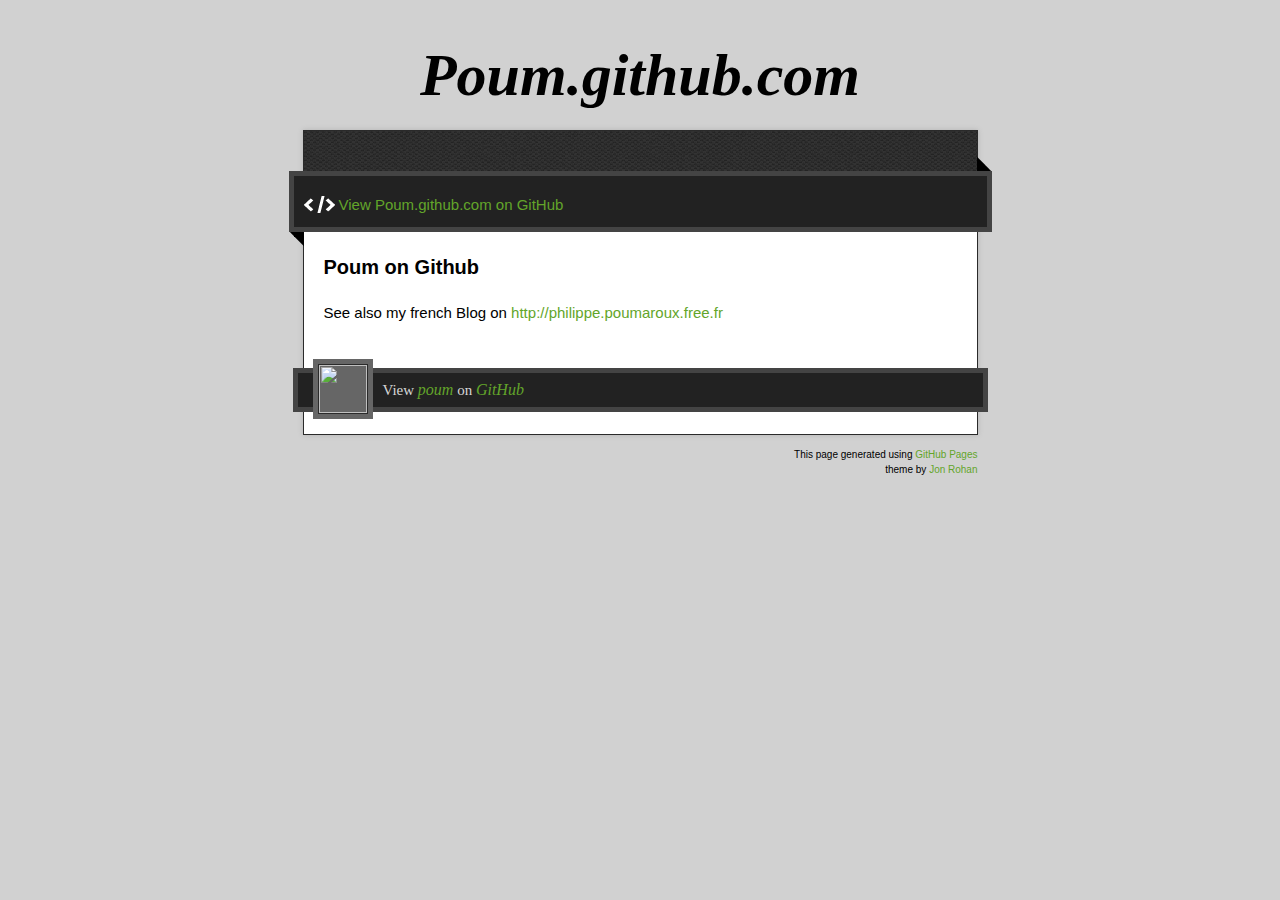
==== index.html @ 0a406111 "Replace master branch with page content via GitHub" ====
<!doctype html>
<!-- The Time Machine GitHub pages theme was designed and developed by Jon Rohan, on Feb 7, 2012. -->
<!-- Follow him for fun. http://twitter.com/jonrohan. Tail his code on http://github.com/jonrohan -->
<html>
<head>
  <meta charset="utf-8">
  <meta http-equiv="X-UA-Compatible" content="IE=edge,chrome=1">

  <link rel="stylesheet" href="stylesheets/stylesheet.css" media="screen"/>
  <link rel="stylesheet" href="stylesheets/pygment_trac.css"/>
  <script type="text/javascript" src="https://ajax.googleapis.com/ajax/libs/jquery/1.7.1/jquery.min.js"></script>
  <script type="text/javascript" src="javascripts/script.js"></script>

  <title>Poum.github.com</title>
  <meta name="description" content="">

  <meta name="viewport" content="width=device-width,initial-scale=1">

</head>

<body>

  <div class="wrapper">
    <header>
      <h1 class="title">Poum.github.com</h1>
    </header>
    <div id="container">
      <p class="tagline"></p>
      <div id="main" role="main">
        <div class="download-bar">
        <div class="inner">
          <a href="https://github.com/poum" class="code">View Poum.github.com on GitHub</a>
        </div>
        <span class="blc"></span><span class="trc"></span>
        </div>
        <article class="markdown-body">
          <h3>Poum on Github</h3>

<p>See also my french Blog on <a href="http://philippe.poumaroux.free.fr">http://philippe.poumaroux.free.fr</a></p>
        </article>
      </div>
    </div>
    <footer>
      <div class="owner">

      <p><a href="https://github.com/poum" class="avatar"><img src="https://secure.gravatar.com/avatar/2737b36949a7ac178681cbd7b6896766?s=30&amp;d=https://a248.e.akamai.net/assets.github.com%2Fimages%2Fgravatars%2Fgravatar-user-420.png" width="48" height="48"/></a>View <a href="https://github.com/poum">poum</a> on <a href="https://www.github.com">GitHub</a></p>

      </div>
      <div class="creds">
        <small>This page generated using <a href="https://pages.github.com/">GitHub Pages</a><br/>theme by <a href="http://twitter.com/jonrohan/">Jon Rohan</a></small>
      </div>
    </footer>
  </div>
  <div class="current-section">
    <a href="#top">Scroll to top</a>
    <a href="https://github.com/poum/poum.github.com/tarball/master" class="tar">tar</a><a href="https://github.com/poum/poum.github.com/zipball/master" class="zip">zip</a><a href="" class="code">source code</a>
    <p class="name"></p>
  </div>

  
</body>
</html>
---- stylesheets/stylesheet.css ----
/* http://meyerweb.com/eric/tools/css/reset/
   v2.0 | 20110126
   License: none (public domain)
*/

html, body, div, span, applet, object, iframe,
h1, h2, h3, h4, h5, h6, p, blockquote, pre,
a, abbr, acronym, address, big, cite, code,
del, dfn, em, img, ins, kbd, q, s, samp,
small, strike, strong, sub, sup, tt, var,
b, u, i, center,
dl, dt, dd, ol, ul, li,
fieldset, form, label, legend,
table, caption, tbody, tfoot, thead, tr, th, td,
article, aside, canvas, details, embed,
figure, figcaption, footer, header, hgroup,
menu, nav, output, ruby, section, summary,
time, mark, audio, video {
  margin: 0;
  padding: 0;
  border: 0;
  font-size: 100%;
  font: inherit;
  vertical-align: baseline;
}
/* HTML5 display-role reset for older browsers */
article, aside, details, figcaption, figure,
footer, header, hgroup, menu, nav, section {
  display: block;
}
body {
  line-height: 1;
}
ol, ul {
  list-style: none;
}
blockquote, q {
  quotes: none;
}
blockquote:before, blockquote:after,
q:before, q:after {
  content: '';
  content: none;
}
table {
  border-collapse: collapse;
  border-spacing: 0;
}

/* Style */

body {
  font-size: 15px;
  font-family: Arial, Arial, Helvetica, sans-serif;
  line-height: 1.5;
  background: #D1D1D1;
}

a {
  color: #63a52a;
  text-decoration: none;
  -webkit-transition: color ease-in-out 0.3s;
}

a:hover {
  text-decoration: underline;
  color: #90D355;
}

h1.title {
  margin: 30px 20px 10px;
  font-size: 60px;
  font-weight: bold;
  font-style: italic;
  font-family:Georgia, serif;
  text-align: center;
}

.wrapper {
  width: 675px;
  margin: 0 auto;
}

#container {
  border: 1px solid #2a2a2a;
  background: #ddd url(../images/pattern.png);
  box-shadow: 0 0 5px #b1b1b1;
}

p.tagline {
  padding: 20px 20px 0;
  color: #fff;
  font-size: 17px;
}

#main {
  margin-top: 20px;
  padding: 0 20px 90px;
  background-color: #fff;
}

.download-bar {
  background: #222;
  border: 5px solid #444;
  padding: 10px;
  margin: 0 -35px 20px;
  position: relative;
}

.download-bar .inner {
  overflow: hidden;
}

.download-bar .watch-fork iframe {
  display: block;
  float: left;
  border-right: 1px solid #ddd;
  padding-right: 5px;
}
.download-bar .watch-fork iframe.last {
  border-right: 0 none;
  padding-right: 0;
  padding-left: 5px;
  border-left: 1px solid #fff;
}
.download-bar .watch-fork {
  overflow: hidden;
  float: right;
  background-color: #eee;
  padding: 5px;
  border-radius: 3px;
}

.download-bar .blc {
  border: 10px solid black;
  border-color: transparent transparent black;
  width: 0;
  height: 0;
  display: block;
  position: absolute;
  bottom: -15px;
  left: 0;
  -moz-transform: rotate(45deg);
  -webkit-transform: rotate(45deg);
}

.download-bar .trc {
  border: 10px solid black;
  border-color:  black transparent transparent;
  width: 0;
  height: 0;
  display: block;
  position: absolute;
  top: -15px;
  right: 0;
  -moz-transform: rotate(45deg);
  -webkit-transform: rotate(45deg);
}

.download-bar .avatar {
  border: 1px solid black;
  display: block;
  padding: 4px;
  float: left;
}

.download-bar .avatar img {
  display: block;
}

.download-bar a.code {
  background: transparent url(../images/code.png) no-repeat 0 2px;
  padding-left: 35px;
  margin-top: 8px;
  display: block;
  float: left;
  text-indent: 0;
  width: auto;
  height: auto;
  opacity: 1;
  -moz-opacity: 1;
  filter:alpha(opacity=1);
}

.current-section {
  position: fixed;
  top: 0;
  left: 50%;
  width: 693px;
  margin-left: -352px;
  background: #222;
  border: 5px solid #444;
  color: #fff;
  opacity: 0;
  visibility: hidden;
  -webkit-transition: opacity ease-in-out 0.3s;
}

.current-section p {
  padding: 5px 27px;
  font-size: 24px;
  font-weight: bold;
}

.current-section a {
  float: right;
  text-indent: -10000px;
  background: transparent url(../images/top.png) no-repeat 0 0;
  width: 20px;
  height: 20px;
  opacity: 0.8;
  margin-right: 12px;
  margin-top: 12px;
  -moz-opacity: 0.8;
  filter:alpha(opacity=8);
  -webkit-transition: opacity ease-in-out 0.3s;
}

.current-section a:hover {
  opacity: 1;
  -moz-opacity: 1;
  filter:alpha(opacity=1);
}

.current-section a.zip {
  margin-right: 8px;
}

a.zip,
a.zip span {
  background: transparent url(../images/zip.png) no-repeat 0 0;
  width: 30px;
  height: 21px;
  opacity: 0.8;
  display: inline-block;
  text-indent: -10000px;
  -moz-opacity: 0.8;
  filter:alpha(opacity=8);
  -webkit-transition: opacity ease-in-out 0.3s;
}

a.tar,
a.tar span {
  background: transparent url(../images/tar.png) no-repeat 0 0;
  width: 30px;
  height: 21px;
  opacity: 0.8;
  display: inline-block;
  text-indent: -10000px;
  -moz-opacity: 0.8;
  filter:alpha(opacity=8);
  -webkit-transition: opacity ease-in-out 0.3s;
}

a.code {
  background: transparent url(../images/code.png) no-repeat 0 2px;
  width: 30px;
  height: 21px;
  display: block;
  opacity: 0.8;
  display: inline-block;
  text-indent: -10000px;
  -moz-opacity: 0.8;
  filter:alpha(opacity=8);
  -webkit-transition: opacity ease-in-out 0.3s;
}

a.zip:hover,
a.tar:hover,
a.code:hover {
  opacity: 1;
  -moz-opacity: 1;
  filter:alpha(opacity=1);
}

a.download-button {
  border: 1px solid black;
  border-radius: 3px;
  display: inline-block;
  text-indent: 0!important;
  width: auto;
  float: right;
  background: #999; /* for non-css3 browsers */
  filter: progid:DXImageTransform.Microsoft.gradient(startColorstr='#37ADD4', endColorstr='#1B657E'); /* for IE */
  background: -webkit-gradient(linear, left top, left bottom, from(#37ADD4), to(#1B657E)); /* for webkit browsers */
  background: -moz-linear-gradient(top,  #37ADD4,  #1B657E); /* for firefox 3.6+ */
  height: auto;
  margin-left: 10px;
}

a.download-button span {
  background-position: 10px 5px;
  width: auto;
  height: auto;
  padding: 5px 10px;
  padding-left: 45px;
  display: inline-block;
  text-indent: 0!important;
  color: #fff;
}

footer {
  margin-bottom: 60px;
  padding-bottom: 60px;
}

footer .owner {
  background: #222;
  border: 5px solid #444;
  padding: 5px 15px;
  margin: -67px -10px 35px;
  color: #d6d6d6;
}

footer .creds small {
  float: right;
  font-size: 10px;
  text-align: right;
  margin-left: 15px;
}

footer .owner .avatar {
  background-color: #666;
  display: block;
  margin: -19px 10px 0 0;
  width: 60px;
  float: left;
}

footer .owner img {
  display: block;
  border: 1px solid #2a2a2a;
  margin: 5px;
}

footer .owner p {
  font-family:Georgia, serif;
}

footer .owner p a {
  font-size: 16px;
  font-style: italic;
}

/* Markdown */
.markdown-body h1,
.markdown-body h2,
.markdown-body h3,
.markdown-body h4,
.markdown-body h5,
.markdown-body h6,
.markdown-body p,
.markdown-body pre,
.markdown-body ul,
.markdown-body ol,
.markdown-body dl,
.markdown-body table,
.markdown-body blockquote {
  margin-bottom: 20px;
}

.markdown-body h1,
.markdown-body h2,
.markdown-body h3,
.markdown-body h4,
.markdown-body h5,
.markdown-body h6 {
  font-weight: bold;
}

.markdown-body h1 {
  font-size: 28px;
}

.markdown-body h2 {
  font-size: 24px;
  color: #557398;
}

.markdown-body h3 {
  font-size: 20px;
}

.markdown-body h4 {
  font-size: 18px;
}

.markdown-body h5 {
  font-size: 16px;
}

.markdown-body pre {
  padding: 10px 70px 10px 0;
  margin-left: -20px;
  margin-right: -20px;
  font-family: 'Monaco', 'Lucida Console', monospace;
  font-size: 13px;
  line-height: 20px;
  box-shadow: inset 0 0 5px #000;
  word-wrap: break-word;
  background-color:#3b3b3b;
  color: #d6d6d6;
}

.markdown-body pre.lines {
  font-size: 12px;
  margin:0 10px 0 -20px;
  padding: 10px;
  float:  left;
  display: block;
  text-align: right;
  box-shadow: none;
  background-color:#2a2a2a;
  color: #d6d6d6;
}

.markdown-body ul,
.markdown-body ol {
  padding-left: 30px;
}

.markdown-body ul {
  list-style-type: disc;
}

.markdown-body li,
.markdown-body li p,
.markdown-body dd,
.markdown-body dd p {
  margin-bottom: 10px;
}

.markdown-body li pre,
.markdown-body li pre.lines,
.markdown-body dd pre,
.markdown-body dd pre.lines {
  margin-left: -35px;
}

.markdown-body dt {
  font-weight: bold;
  font-style: italic;
}

.markdown-body dd {
  margin-left: 15px;
}

.markdown-body table {
  width: 673px;
  margin-left: -20px;
  margin-right: -20px;
}

.markdown-body tbody {
  border-top: 2px solid #557398;
  border-bottom: 2px solid #557398;
  background-color: #EBEFF4;
}

.markdown-body table td * {
  margin: 0;
}

.markdown-body td {
  border-right: 1px solid #557398;
  border-bottom: 1px solid #557398;
  padding: 5px;
}

.markdown-body td:first-child,
.markdown-body th:first-child {
  width: 30%;
  padding-left: 20px;
}

.markdown-body td:last-child {
  border-right: 0 none;
}

.markdown-body th {
  font-size: 18px;
  font-weight: bold;
  text-align: left;
  padding: 5px;
}

.markdown-body tt {
  background-color:#3b3b3b;
  color: #d6d6d6;
  padding: 2px 3px;
}

.markdown-body blockquote {
  font-style: italic;
  font-family:Georgia, serif;
  font-size: 17px;
  border-top: 3px solid #333;
  border-bottom: 3px solid #333;
  padding: 10px 20px;
  padding-left: 50px;
}

.markdown-body blockquote:before {
  font-style: italic;
  font-family: Georgia, serif;
  font-size: 90px;
  height: 90px;
  margin-left: -60px;
  margin-top: -25px;
  content: "‟";
  display: block;
  float: left;
}

.markdown-body img {
  max-width: 100%;
  @include box-sizing(border-box);
}

.highlight  { background: #ffffff; }
.highlight .c { color: #999988; font-style: italic } /* Comment */
.highlight .err { color: #a61717; background-color: #e3d2d2 } /* Error */
.highlight .k { font-weight: bold } /* Keyword */
.highlight .o { font-weight: bold } /* Operator */
.highlight .cm { color: #999988; font-style: italic } /* Comment.Multiline */
.highlight .cp { color: #999999; font-weight: bold } /* Comment.Preproc */
.highlight .c1 { color: #999988; font-style: italic } /* Comment.Single */
.highlight .cs { color: #999999; font-weight: bold; font-style: italic } /* Comment.Special */
.highlight .gd { color: #000000; background-color: #ffdddd } /* Generic.Deleted */
.highlight .gd .x { color: #000000; background-color: #ffaaaa } /* Generic.Deleted.Specific */
.highlight .ge { font-style: italic } /* Generic.Emph */
.highlight .gr { color: #aa0000 } /* Generic.Error */
.highlight .gh { color: #999999 } /* Generic.Heading */
.highlight .gi { color: #000000; background-color: #ddffdd } /* Generic.Inserted */
.highlight .gi .x { color: #000000; background-color: #aaffaa } /* Generic.Inserted.Specific */
.highlight .go { color: #888888 } /* Generic.Output */
.highlight .gp { color: #555555 } /* Generic.Prompt */
.highlight .gs { font-weight: bold } /* Generic.Strong */
.highlight .gu { color: #800080; font-weight: bold; } /* Generic.Subheading */
.highlight .gt { color: #aa0000 } /* Generic.Traceback */
.highlight .kc { font-weight: bold } /* Keyword.Constant */
.highlight .kd { font-weight: bold } /* Keyword.Declaration */
.highlight .kn { font-weight: bold } /* Keyword.Namespace */
.highlight .kp { font-weight: bold } /* Keyword.Pseudo */
.highlight .kr { font-weight: bold } /* Keyword.Reserved */
.highlight .kt { color: #445588; font-weight: bold } /* Keyword.Type */
.highlight .m { color: #009999 } /* Literal.Number */
.highlight .s { color: #d14 } /* Literal.String */
.highlight .na { color: #008080 } /* Name.Attribute */
.highlight .nb { color: #0086B3 } /* Name.Builtin */
.highlight .nc { color: #445588; font-weight: bold } /* Name.Class */
.highlight .no { color: #008080 } /* Name.Constant */
.highlight .ni { color: #800080 } /* Name.Entity */
.highlight .ne { color: #990000; font-weight: bold } /* Name.Exception */
.highlight .nf { color: #990000; font-weight: bold } /* Name.Function */
.highlight .nn { color: #555555 } /* Name.Namespace */
.highlight .nt { color: #000080 } /* Name.Tag */
.highlight .nv { color: #008080 } /* Name.Variable */
.highlight .ow { font-weight: bold } /* Operator.Word */
.highlight .w { color: #bbbbbb } /* Text.Whitespace */
.highlight .mf { color: #009999 } /* Literal.Number.Float */
.highlight .mh { color: #009999 } /* Literal.Number.Hex */
.highlight .mi { color: #009999 } /* Literal.Number.Integer */
.highlight .mo { color: #009999 } /* Literal.Number.Oct */
.highlight .sb { color: #d14 } /* Literal.String.Backtick */
.highlight .sc { color: #d14 } /* Literal.String.Char */
.highlight .sd { color: #d14 } /* Literal.String.Doc */
.highlight .s2 { color: #d14 } /* Literal.String.Double */
.highlight .se { color: #d14 } /* Literal.String.Escape */
.highlight .sh { color: #d14 } /* Literal.String.Heredoc */
.highlight .si { color: #d14 } /* Literal.String.Interpol */
.highlight .sx { color: #d14 } /* Literal.String.Other */
.highlight .sr { color: #009926 } /* Literal.String.Regex */
.highlight .s1 { color: #d14 } /* Literal.String.Single */
.highlight .ss { color: #990073 } /* Literal.String.Symbol */
.highlight .bp { color: #999999 } /* Name.Builtin.Pseudo */
.highlight .vc { color: #008080 } /* Name.Variable.Class */
.highlight .vg { color: #008080 } /* Name.Variable.Global */
.highlight .vi { color: #008080 } /* Name.Variable.Instance */
.highlight .il { color: #009999 } /* Literal.Number.Integer.Long */
---- stylesheets/pygment_trac.css ----
.highlight  { background: #ffffff; }
.highlight .c { color: #999988; font-style: italic } /* Comment */
.highlight .err { color: #a61717; background-color: #e3d2d2 } /* Error */
.highlight .k { font-weight: bold } /* Keyword */
.highlight .o { font-weight: bold } /* Operator */
.highlight .cm { color: #999988; font-style: italic } /* Comment.Multiline */
.highlight .cp { color: #999999; font-weight: bold } /* Comment.Preproc */
.highlight .c1 { color: #999988; font-style: italic } /* Comment.Single */
.highlight .cs { color: #999999; font-weight: bold; font-style: italic } /* Comment.Special */
.highlight .gd { color: #000000; background-color: #ffdddd } /* Generic.Deleted */
.highlight .gd .x { color: #000000; background-color: #ffaaaa } /* Generic.Deleted.Specific */
.highlight .ge { font-style: italic } /* Generic.Emph */
.highlight .gr { color: #aa0000 } /* Generic.Error */
.highlight .gh { color: #999999 } /* Generic.Heading */
.highlight .gi { color: #000000; background-color: #ddffdd } /* Generic.Inserted */
.highlight .gi .x { color: #000000; background-color: #aaffaa } /* Generic.Inserted.Specific */
.highlight .go { color: #888888 } /* Generic.Output */
.highlight .gp { color: #555555 } /* Generic.Prompt */
.highlight .gs { font-weight: bold } /* Generic.Strong */
.highlight .gu { color: #800080; font-weight: bold; } /* Generic.Subheading */
.highlight .gt { color: #aa0000 } /* Generic.Traceback */
.highlight .kc { font-weight: bold } /* Keyword.Constant */
.highlight .kd { font-weight: bold } /* Keyword.Declaration */
.highlight .kn { font-weight: bold } /* Keyword.Namespace */
.highlight .kp { font-weight: bold } /* Keyword.Pseudo */
.highlight .kr { font-weight: bold } /* Keyword.Reserved */
.highlight .kt { color: #445588; font-weight: bold } /* Keyword.Type */
.highlight .m { color: #009999 } /* Literal.Number */
.highlight .s { color: #d14 } /* Literal.String */
.highlight .na { color: #008080 } /* Name.Attribute */
.highlight .nb { color: #0086B3 } /* Name.Builtin */
.highlight .nc { color: #445588; font-weight: bold } /* Name.Class */
.highlight .no { color: #008080 } /* Name.Constant */
.highlight .ni { color: #800080 } /* Name.Entity */
.highlight .ne { color: #990000; font-weight: bold } /* Name.Exception */
.highlight .nf { color: #990000; font-weight: bold } /* Name.Function */
.highlight .nn { color: #555555 } /* Name.Namespace */
.highlight .nt { color: #000080 } /* Name.Tag */
.highlight .nv { color: #008080 } /* Name.Variable */
.highlight .ow { font-weight: bold } /* Operator.Word */
.highlight .w { color: #bbbbbb } /* Text.Whitespace */
.highlight .mf { color: #009999 } /* Literal.Number.Float */
.highlight .mh { color: #009999 } /* Literal.Number.Hex */
.highlight .mi { color: #009999 } /* Literal.Number.Integer */
.highlight .mo { color: #009999 } /* Literal.Number.Oct */
.highlight .sb { color: #d14 } /* Literal.String.Backtick */
.highlight .sc { color: #d14 } /* Literal.String.Char */
.highlight .sd { color: #d14 } /* Literal.String.Doc */
.highlight .s2 { color: #d14 } /* Literal.String.Double */
.highlight .se { color: #d14 } /* Literal.String.Escape */
.highlight .sh { color: #d14 } /* Literal.String.Heredoc */
.highlight .si { color: #d14 } /* Literal.String.Interpol */
.highlight .sx { color: #d14 } /* Literal.String.Other */
.highlight .sr { color: #009926 } /* Literal.String.Regex */
.highlight .s1 { color: #d14 } /* Literal.String.Single */
.highlight .ss { color: #990073 } /* Literal.String.Symbol */
.highlight .bp { color: #999999 } /* Name.Builtin.Pseudo */
.highlight .vc { color: #008080 } /* Name.Variable.Class */
.highlight .vg { color: #008080 } /* Name.Variable.Global */
.highlight .vi { color: #008080 } /* Name.Variable.Instance */
.highlight .il { color: #009999 } /* Literal.Number.Integer.Long */

.type-csharp .highlight .k { color: #0000FF }
.type-csharp .highlight .kt { color: #0000FF }
.type-csharp .highlight .nf { color: #000000; font-weight: normal }
.type-csharp .highlight .nc { color: #2B91AF }
.type-csharp .highlight .nn { color: #000000 }
.type-csharp .highlight .s { color: #A31515 }
.type-csharp .highlight .sc { color: #A31515 }
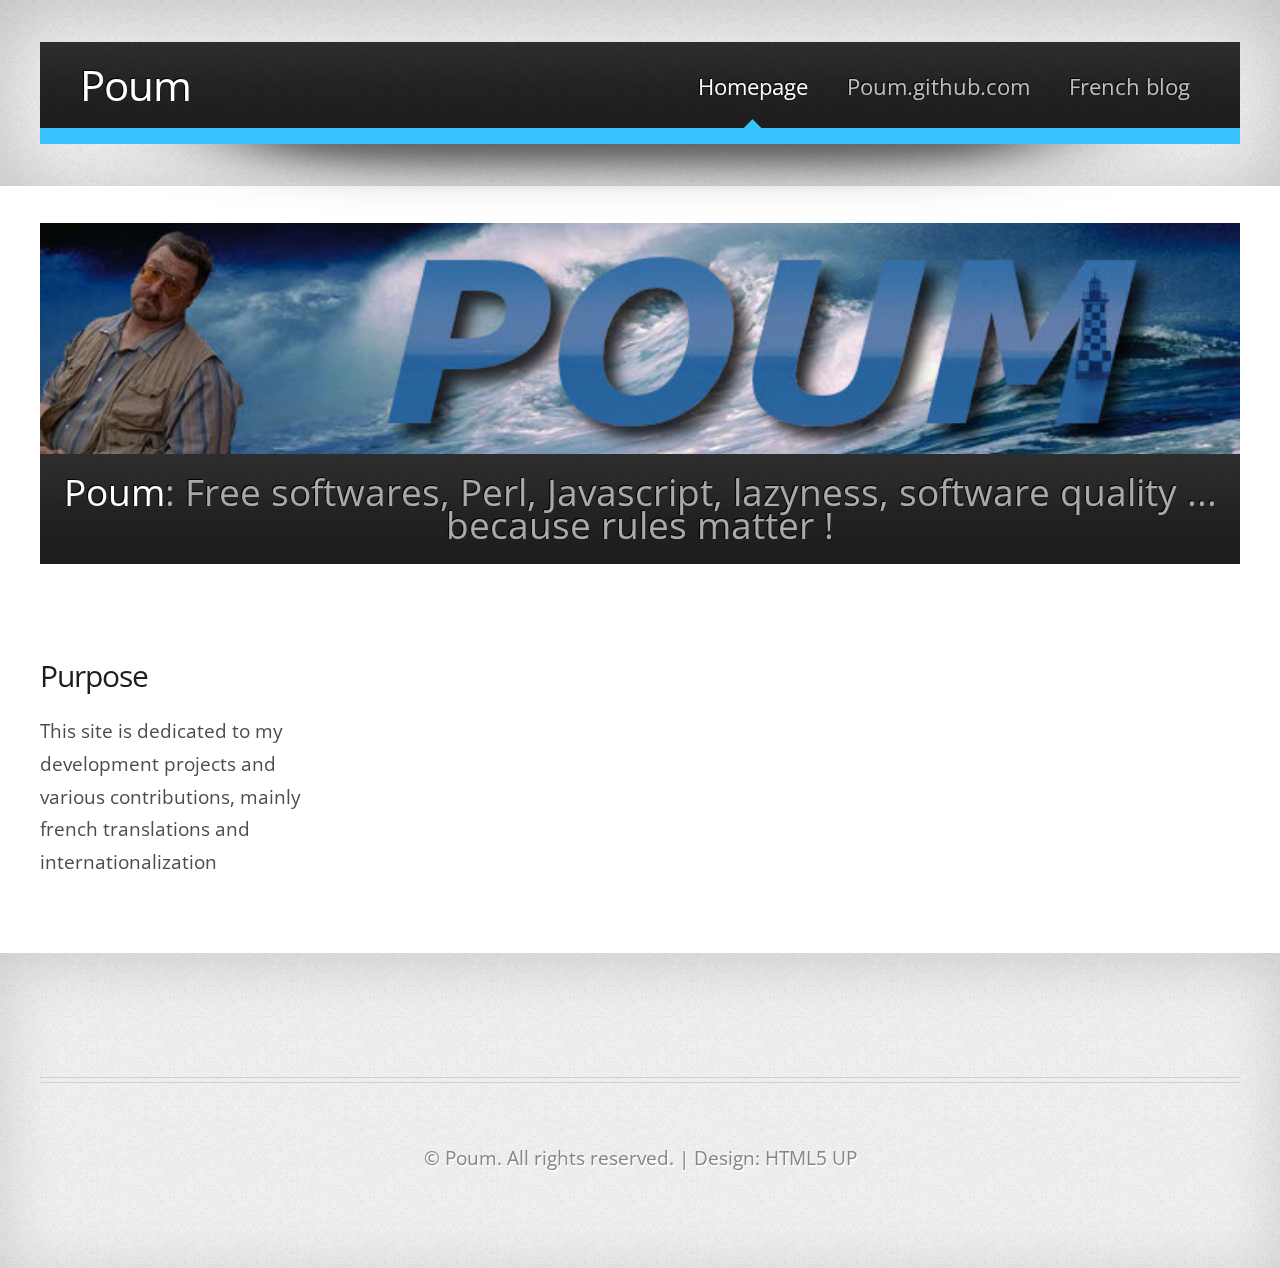
==== commit 17645bb8: "Second attempt" ====
--- a/index.html
+++ b/index.html
@@ -1,62 +1,308 @@
-<!doctype html>
-<!-- The Time Machine GitHub pages theme was designed and developed by Jon Rohan, on Feb 7, 2012. -->
-<!-- Follow him for fun. http://twitter.com/jonrohan. Tail his code on http://github.com/jonrohan -->
-<html>
-<head>
-  <meta charset="utf-8">
-  <meta http-equiv="X-UA-Compatible" content="IE=edge,chrome=1">
-
-  <link rel="stylesheet" href="stylesheets/stylesheet.css" media="screen"/>
-  <link rel="stylesheet" href="stylesheets/pygment_trac.css"/>
-  <script type="text/javascript" src="https://ajax.googleapis.com/ajax/libs/jquery/1.7.1/jquery.min.js"></script>
-  <script type="text/javascript" src="javascripts/script.js"></script>
-
-  <title>Poum.github.com</title>
-  <meta name="description" content="">
-
-  <meta name="viewport" content="width=device-width,initial-scale=1">
-
-</head>
-
-<body>
-
-  <div class="wrapper">
-    <header>
-      <h1 class="title">Poum.github.com</h1>
-    </header>
-    <div id="container">
-      <p class="tagline"></p>
-      <div id="main" role="main">
-        <div class="download-bar">
-        <div class="inner">
-          <a href="https://github.com/poum" class="code">View Poum.github.com on GitHub</a>
-        </div>
-        <span class="blc"></span><span class="trc"></span>
-        </div>
-        <article class="markdown-body">
-          <h3>Poum on Github</h3>
-
-<p>See also my french Blog on <a href="http://philippe.poumaroux.free.fr">http://philippe.poumaroux.free.fr</a></p>
-        </article>
-      </div>
-    </div>
-    <footer>
-      <div class="owner">
-
-      <p><a href="https://github.com/poum" class="avatar"><img src="https://secure.gravatar.com/avatar/2737b36949a7ac178681cbd7b6896766?s=30&amp;d=https://a248.e.akamai.net/assets.github.com%2Fimages%2Fgravatars%2Fgravatar-user-420.png" width="48" height="48"/></a>View <a href="https://github.com/poum">poum</a> on <a href="https://www.github.com">GitHub</a></p>
-
-      </div>
-      <div class="creds">
-        <small>This page generated using <a href="https://pages.github.com/">GitHub Pages</a><br/>theme by <a href="http://twitter.com/jonrohan/">Jon Rohan</a></small>
-      </div>
-    </footer>
-  </div>
-  <div class="current-section">
-    <a href="#top">Scroll to top</a>
-    <a href="https://github.com/poum/poum.github.com/tarball/master" class="tar">tar</a><a href="https://github.com/poum/poum.github.com/zipball/master" class="zip">zip</a><a href="" class="code">source code</a>
-    <p class="name"></p>
-  </div>
-
-  
-</body>
-</html>
+<!DOCTYPE HTML>
+<!--
+	Arcana 2.1 by HTML5 UP
+	html5up.net | @n33co
+	Free for personal and commercial use under the CCA 3.0 license (html5up.net/license)
+-->
+<html>
+	<head>
+		<title>Poum</title>
+		<meta http-equiv="content-type" content="text/html; charset=utf-8" />
+		<meta name="description" content="Because software quality matters" />
+		<meta name="keywords" content="poum qualité logicielle software quality perl javascript" />
+		<link href="http://fonts.googleapis.com/css?family=Open+Sans+Condensed:300,300italic,700" rel="stylesheet" />
+		<script src="js/jquery.min.js"></script>
+		<script src="js/config.js"></script>
+		<script src="js/skel.min.js"></script>
+		<script src="js/skel-panels.min.js"></script>
+		<noscript>
+			<link rel="stylesheet" href="css/skel-noscript.css" />
+			<link rel="stylesheet" href="css/style.css" />
+			<link rel="stylesheet" href="css/style-desktop.css" />
+		</noscript>
+		<!--[if lte IE 9]><link rel="stylesheet" href="css/style-ie9.css" /><![endif]-->
+		<!--[if lte IE 8]><script src="js/html5shiv.js"></script><![endif]-->
+	</head>
+	<body>
+
+		<!-- Header -->
+
+			<div id="header-wrapper">
+				<header class="container" id="site-header">
+					<div class="row">
+						<div class="12u">
+							<div id="logo">
+								<h1>Poum</h1>
+							</div>
+							<nav id="nav">
+								<ul>
+									<li class="current_page_item"><a href="index.html">Homepage</a></li>
+									<li><a href="https://github.com/poum">Poum.github.com</a></li>
+									<li><a href="http://philippe.poumaroux.free.fr">French blog</a></li>
+                  <!--
+									<li><a href="twocolumn1.html">Two Column #1</a></li>
+									<li><a href="twocolumn2.html">Two Column #2</a></li>
+									<li><a href="onecolumn.html">One Column</a></li>
+                  -->
+								</ul>
+							</nav>
+						</div>
+					</div>
+				</header>
+			</div>
+
+		<!-- Main -->
+
+			<div id="main-wrapper">
+				<div class="container">
+					
+					<!-- Banner -->
+
+						<div class="row">
+							<div class="12u">
+								<div id="banner">
+									<a href="#"><img src="images/banner.jpg" alt="" /></a>
+									<div class="caption">
+										<span><strong>Poum</strong>: Free softwares, Perl, Javascript, lazyness, software quality ... because rules matter !</span>
+                  <!--
+										<a href="#" class="button">Find Out More!</a>
+                  -->
+									</div>
+								</div>
+							</div>
+						</div>
+
+					<!-- Features -->
+
+						<div class="row">
+							<div class="3u">
+								<section class="first">
+									<h2>Purpose</h2>
+                  <p>This site is dedicated to my development projects and various contributions, mainly french translations and internationalization<p>
+								</section>							
+							</div>
+
+              <!--
+							<div class="3u">
+								<section>
+									<h2>Responsive? Really?</h2>
+									<p>Yup. This site template is fully responsive, meaning it'll look great on desktop (widescreen and standard), tablet and mobile device
+									displays. Try it for yourself: simply resize your browser window to see how stuff shifts around and changes.</p>
+								</section>							
+							</div>
+							<div class="3u">
+								<section>
+									<h2>The CCA 3.0 License</h2>
+									<p><strong>Arcana</strong> is released for free under the <a href="http://html5up.net/license">Creative Commons Attribution 3.0 license</a>, which means you can use it for
+									pretty much any personal or commercial use. The catch? Just give us credit wherever you use it (oh, and tell your friends about us, though
+									that's not in the license :)</p>
+								</section>							
+							</div>
+							<div class="3u">
+								<section class="last">
+									<h2>About HTML5 UP</h2>
+									<p>HTML5 UP is a small side project by AJ (aka n33) to practice working with HTML5 and responsive design techniques. You can find
+									more cool designs at <a href="http://html5up.net">html5up.net</a> or follow us on Twitter (<a href="http://twitter.com/n33co">@n33co</a>) for new release announcements and other cool stuff.
+								</section>							
+							</div>
+              -->
+						</div>
+
+					<!-- Divider -->
+
+            <!--
+						<div class="row">
+							<div class="12u">
+								<div class="divider divider-top"></div>
+							</div>
+						</div>
+            -->
+
+					<!-- Highlight Box -->
+
+            <!--
+						<div class="row">
+							<div class="12u">
+								<div class="highlight-box">
+									<h2>Amet lorem varius tempus consequat lorem?</h2>
+									<span>(tempus aliquam lorem blandit etiam suspendisse dapibus)</span>
+								</div>
+							</div>
+						</div>
+            -->
+
+					<!-- Divider -->
+
+            <!--
+						<div class="row">
+							<div class="12u">
+								<div class="divider divider-bottom"></div>
+							</div>
+						</div>
+            -->
+
+					<!-- Thumbnails -->
+
+            <!--
+						<div class="row">
+							<div class="12u">
+								<section class="thumbnails first last">
+									<div>
+										<div class="row">
+											<div class="4u">
+												<div class="thumbnail first">
+													<a href="#"><img src="images/pic1.jpg" alt="" /></a>
+													<blockquote>Duis neque nisi, dapibus sed mattis et quis, rutrum accumsan sed. Suspendisse eu varius nibh. Suspendapibus sed mattis quis.</blockquote>
+													<cite><strong>Jane Doe</strong> Lorem Ipsum Dolore</cite>
+												</div>
+											</div>
+											<div class="4u">
+												<div class="thumbnail">
+													<a href="#"><img src="images/pic2.jpg" alt="" /></a>
+													<blockquote>Duis neque nisi, dapibus sed mattis et quis, rutrum accumsan sed. Suspendisse eu varius nibh. Suspenddapibus sed mattis quis.</blockquote>
+													<cite><strong>John Doe</strong> Lorem Ipsum Dolore</cite>
+												</div>
+											</div>
+											<div class="4u">
+												<div class="thumbnail">
+													<a href="#"><img src="images/pic3.jpg" alt="" /></a>
+													<blockquote>Duis neque nisi, dapibus sed mattis et quis, rutrum accumsan sed. Suspendisse eu varius nibh. Suspenddapibus sed mattis quis.</blockquote>
+													<cite><strong>Jane Doe</strong> Lorem Ipsum Dolore</cite>
+												</div>
+											</div>
+										</div>
+										<div class="row">
+											<div class="12u">
+												<div class="divider"></div>
+											</div>
+										</div>
+										<div class="row">
+											<div class="4u">
+												<div class="thumbnail">
+													<a href="#"><img src="images/pic4.jpg" alt="" /></a>
+													<blockquote>Duis neque nisi, dapibus sed mattis et quis, rutrum accumsan sed. Suspendisse eu varius nibh. Suspenddapibus sed mattis quis.</blockquote>
+													<cite><strong>John Doe</strong> Lorem Ipsum Dolore</cite>
+												</div>
+											</div>
+											<div class="4u">
+												<div class="thumbnail">
+													<a href="#"><img src="images/pic5.jpg" alt="" /></a>
+													<blockquote>Duis neque nisi, dapibus sed mattis et quis, rutrum accumsan sed. Suspendisse eu varius nibh. Suspenddapibus sed mattis quis.</blockquote>
+													<cite><strong>Jane Doe</strong> Lorem Ipsum Dolore</cite>
+												</div>
+											</div>
+											<div class="4u">
+												<div class="thumbnail last">
+													<a href="#"><img src="images/pic6.jpg" alt="" /></a>
+													<blockquote>Duis neque nisi, dapibus sed mattis et quis, rutrum accumsan sed. Suspendisse eu varius nibh. Suspenddapibus sed mattis quis.</blockquote>
+													<cite><strong>John Doe</strong> Lorem Ipsum Dolore</cite>
+												</div>
+											</div>
+										</div>
+									</div>
+								</section>
+							</div>
+						</div>
+            -->
+
+					<!-- Divider -->
+
+            <!--
+						<div class="row">
+							<div class="12u">
+								<div class="divider divider-top"></div>
+							</div>
+						</div>
+            -->
+						
+					<!-- CTA Box -->
+
+            <!--
+						<div class="row">
+							<div class="12u">
+								<div class="cta-box">
+									<span>Amet lorem varius tempus consequat lorem?</span>
+									<a href="#" class="button">Ipsum Consequat</a>
+								</div>
+							</div>
+						</div>
+            -->
+
+				</div>
+			</div>
+
+		<!-- Footer -->
+
+			<div id="footer-wrapper">
+				<footer class="container" id="site-footer">
+					<div class="row">
+
+            <!--
+						<div class="3u">
+							<section class="first">
+								<h2>Ipsum et phasellus</h2>
+								<ul class="link-list">
+									<li><a href="#">Mattis et quis rutrum sed accumsan</a>
+									<li><a href="#">Suspendisse amet varius nibh</a>
+									<li><a href="#">Suspenddapibus amet mattis quis</a>
+									<li><a href="#">Rutrum accumsan eu varius</a>
+									<li><a href="#">Nibh lorem sed dolore et ipsum.</a>
+								</ul>
+							</section>
+						</div>
+						<div class="3u">
+							<section>
+								<h2>Lorem mattis dolor</h2>
+								<ul class="link-list">
+									<li><a href="#">Duis neque nisi dapibus sed</a>
+									<li><a href="#">Suspenddapibus amet mattis quis</a>
+									<li><a href="#">Rutrum accumsan eu varius</a>
+									<li><a href="#">Nibh lorem sed dolore et ipsum.</a>
+									<li><a href="#">Mattis et quis rutrum sed accumsan</a>
+								</ul>
+							</section>
+						</div>
+						<div class="3u">
+							<section>
+								<h2>Mattis quis tempus</h2>
+								<ul class="link-list">
+									<li><a href="#">Suspendisse amet varius nibh</a>
+									<li><a href="#">Suspenddapibus amet mattis quis</a>
+									<li><a href="#">Rutrum accumsan eu varius</a>
+									<li><a href="#">Nibh lorem sed dolore et ipsum.</a>
+									<li><a href="#">Duis neque nisi dapibus sed</a>
+								</ul>
+							</section>
+						</div>
+						<div class="3u">
+							<section class="last">
+								<h2>Odio et phasellus</h2>
+								<ul class="link-list">
+									<li><a href="#">Rutrum accumsan eu varius</a>
+									<li><a href="#">Nibh lorem sed dolore et ipsum.</a>
+									<li><a href="#">Duis neque nisi dapibus sed</a>
+									<li><a href="#">Mattis et quis rutrum sed accumsan</a>
+									<li><a href="#">Suspendisse amet varius nibh</a>
+								</ul>
+							</section>
+						</div>
+
+            -->
+					</div>
+					<div class="row">
+						<div class="12u">
+							<div class="divider"></div>
+						</div>
+					</div>
+					<div class="row">
+						<div class="12u">
+							<div id="copyright">
+								&copy; Poum. All rights reserved. | Design: <a href="http://html5up.net">HTML5 UP</a> 
+							</div>
+						</div>
+					</div>
+				</footer>
+			</div>
+
+	</body>
+</html>
--- a/css/skel-noscript.css
+++ b/css/skel-noscript.css
@@ -0,0 +1,168 @@
+/* Resets (http://meyerweb.com/eric/tools/css/reset/ | v2.0 | 20110126 | License: none (public domain)) */
+
+	html,body,div,span,applet,object,iframe,h1,h2,h3,h4,h5,h6,p,blockquote,pre,a,abbr,acronym,address,big,cite,code,del,dfn,em,img,ins,kbd,q,s,samp,small,strike,strong,sub,sup,tt,var,b,u,i,center,dl,dt,dd,ol,ul,li,fieldset,form,label,legend,table,caption,tbody,tfoot,thead,tr,th,td,article,aside,canvas,details,embed,figure,figcaption,footer,header,hgroup,menu,nav,output,ruby,section,summary,time,mark,audio,video{margin:0;padding:0;border:0;font-size:100%;font:inherit;vertical-align:baseline;}article,aside,details,figcaption,figure,footer,header,hgroup,menu,nav,section{display:block;}body{line-height:1;}ol,ul{list-style:none;}blockquote,q{quotes:none;}blockquote:before,blockquote:after,q:before,q:after{content:'';content:none;}table{border-collapse:collapse;border-spacing:0;}body{-webkit-text-size-adjust:none}
+
+/* Box Model */
+
+	*, *:before, *:after {
+		-moz-box-sizing: border-box;
+		-webkit-box-sizing: border-box;
+		-o-box-sizing: border-box;
+		-ms-box-sizing: border-box;
+		box-sizing: border-box;
+	}
+
+/* Container */
+
+	body {
+		min-width: 1200px;
+	}
+
+	.container {
+		width: 1200px;
+		margin-left: auto;
+		margin-right: auto;
+	}
+
+	/* Modifiers */
+	
+		.container.small {
+			width: 900px;
+		}
+
+		.container.big {
+			width: 100%;
+			max-width: 1500px;
+			min-width: 1200px;
+		}
+
+/* Grid */
+
+	/* Cells */
+
+		.\31 2u { width: 100% }
+		.\31 1u { width: 91.6666666667% }
+		.\31 0u { width: 83.3333333333% }
+		.\39 u { width: 75% }
+		.\38 u { width: 66.6666666667% }
+		.\37 u { width: 58.3333333333% }
+		.\36 u { width: 50% }
+		.\35 u { width: 41.6666666667% }
+		.\34 u { width: 33.3333333333% }
+		.\33 u { width: 25% }
+		.\32 u { width: 16.6666666667% }
+		.\31 u { width: 8.3333333333% }
+		.\-11u { margin-left: 91.6666666667% }
+		.\-10u { margin-left: 83.3333333333% }
+		.\-9u { margin-left: 75% }
+		.\-8u { margin-left: 66.6666666667% }
+		.\-7u { margin-left: 58.3333333333% }
+		.\-6u { margin-left: 50% }
+		.\-5u { margin-left: 41.6666666667% }
+		.\-4u { margin-left: 33.3333333333% }
+		.\-3u { margin-left: 25% }
+		.\-2u { margin-left: 16.6666666667% }
+		.\-1u { margin-left: 8.3333333333% }
+
+		.row > * {
+			padding: 40px 0 0 40px;
+			float: left;
+			-moz-box-sizing: border-box;
+			-webkit-box-sizing: border-box;
+			-o-box-sizing: border-box;
+			-ms-box-sizing: border-box;
+			box-sizing: border-box;
+		}
+
+		.row + .row > * {
+			padding-top: 40px;
+		}
+
+		.row {
+			margin-left: -40px;
+		}
+
+	/* Rows */
+
+		.row:after {
+			content: '';
+			display: block;
+			clear: both;
+			height: 0;
+		}
+
+		.row:first-child > * {
+			padding-top: 0;
+		}
+
+		.row > * {
+			padding-top: 0;
+		}
+
+		/* Modifiers */
+
+			/* Flush */
+
+				.row.flush {
+					margin-left: 0;
+				}
+
+				.row.flush > * {
+					padding: 0 !important;
+				}
+
+			/* Quarter */
+
+				.row.quarter > * {
+					padding: 10px 0 0 10px;
+				}
+
+				.row.quarter + .row.quarter > * {
+					padding-top: 10px;
+				}
+
+				.row.quarter {
+					margin-left: -10px;
+				}
+
+			/* Half */
+
+				.row.half > * {
+					padding: 20px 0 0 20px;
+				}
+
+				.row.half + .row.half > * {
+					padding-top: 20px;
+				}
+
+				.row.half {
+					margin-left: -20px;
+				}
+
+			/* One and (a) Half */
+
+				.row.oneandhalf > * {
+					padding: 60px 0 0 60px;
+				}
+
+				.row.oneandhalf + .row.oneandhalf > * {
+					padding-top: 60px;
+				}
+
+				.row.oneandhalf {
+					margin-left: -60px;
+				}
+
+			/* Double */
+
+				.row.double > * {
+					padding: 80px 0 0 80px;
+				}
+
+				.row.double + .row.double > * {
+					padding-top: 80px;
+				}
+
+				.row.double {
+					margin-left: -80px;
+				}--- a/css/style.css
+++ b/css/style.css
@@ -0,0 +1,207 @@
+/*
+	Arcana 2.1 by HTML5 UP
+	html5up.net | @n33co
+	Free for personal and commercial use under the CCA 3.0 license (html5up.net/license)
+*/
+
+/*********************************************************************************/
+/* Global                                                                        */
+/*********************************************************************************/
+
+/* Basic */
+
+	*,*:before,*:after{-moz-box-sizing:content-box;-webkit-box-sizing:content-box;-o-box-sizing:content-box;-ms-box-sizing:content-box;box-sizing:content-box}
+
+	body
+	{
+		background: #f0f0f0 url('images/bg1.png');
+		font-family: 'Open Sans Condensed', sans-serif;
+		font-size: 14pt;
+		line-height: 1.75em;
+		color: #4c4c4c;
+	}
+
+	h1,h2,h3,h4
+	{
+		font-family: 'Open Sans Condensed', sans-serif;
+		color: #1d1d1d;
+	}
+
+	h2, h3
+	{
+		font-size: 1.6em;
+		letter-spacing: -1px;
+		margin: 0 0 0.75em 0;
+	}
+
+	strong
+	{
+		color: #1d1d1d;
+	}
+
+	a
+	{
+		color: #478903;
+		text-decoration: underline;
+	}
+
+	a:hover
+	{
+		text-decoration: none;
+	}
+
+/* Reusable */
+
+	.button
+	{
+		display: inline-block;
+		background: #0893cf;
+		box-shadow: inset 0px 0px 0px 1px #48d3FF, 0px 2px 3px 0px rgba(0,0,0,0.25);
+		border: solid 1px #0893cf;
+		border-radius: 6px;
+		padding: 0.45em 1.1em 0.5em 1.1em;
+		color: #fff;
+		font-size: 0.8em;
+		text-decoration: none;
+		text-shadow: -1px -1px 0 rgba(0,0,0,0.5);
+		background-image: -moz-linear-gradient(top, #38C3FF, #0893cf);
+		background-image: -webkit-linear-gradient(top, #38C3FF, #0893cf);
+		background-image: -webkit-gradient(linear, 0% 0%, 0% 100%, from(#38C3FF), to(#0893cf));
+		background-image: -ms-linear-gradient(top, #38C3FF, #0893cf);
+		background-image: -o-linear-gradient(top, #38C3FF, #0893cf);
+		background-image: linear-gradient(top, #38C3FF, #0893cf);
+		outline: 0;
+		white-space: nowrap;
+	}
+
+	.button:hover
+	{
+		background: #28a3df;
+		background-image: -moz-linear-gradient(top, #58d3FF, #28a3df);
+		background-image: -webkit-linear-gradient(top, #58d3FF, #28a3df);
+		background-image: -webkit-gradient(linear, 0% 0%, 0% 100%, from(#58d3FF), to(#28a3df));
+		background-image: -ms-linear-gradient(top, #58d3FF, #28a3df);
+		background-image: -o-linear-gradient(top, #58d3FF, #28a3df);
+		background-image: linear-gradient(top, #58d3FF, #28a3df);
+	}
+
+	.button:active
+	{
+		background: #38C3FF;
+		background-image: -moz-linear-gradient(top, #0893cf, #38C3FF);
+		background-image: -webkit-linear-gradient(top, #0893cf, #38C3FF);
+		background-image: -webkit-gradient(linear, 0% 0%, 0% 100%, from(#0893cf), to(#38C3FF));
+		background-image: -ms-linear-gradient(top, #0893cf, #38C3FF);
+		background-image: -o-linear-gradient(top, #0893cf, #38C3FF);
+		background-image: linear-gradient(top, #0893cf, #38C3FF);
+	}
+
+	.divider
+	{
+		border-top: solid 1px #e5e5e5;
+		border-bottom: solid 1px #e5e5e5;
+		height: 4px;
+		margin: 2em 0 2em 0;
+	}
+
+	.divider-top
+	{
+		margin-bottom: 0;
+	}
+
+	.divider-bottom
+	{
+		margin-top: 0;
+	}
+
+	.cta-box
+	{
+		background: url('images/bg2.png');
+		text-align: center;
+		padding: 1.25em 0 1.25em 0;
+		text-shadow: 1px 2px 0px #fff;
+		font-size: 2em;
+	}
+
+		.cta-box .button
+		{
+			margin-left: 0.8em;
+		}
+
+	.highlight-box
+	{
+		background: url('images/bg2.png');
+		text-align: center;
+		padding: 3.5em 0 3.5em 0;
+		text-shadow: 1px 2px 0px #fff;
+	}
+
+		.highlight-box h2
+		{
+			font-size: 3.2em;
+			letter-spacing: -3px;
+			margin: 0 0 0.6em 0;
+		}
+		
+		.highlight-box span
+		{
+			font-size: 2em;
+			color: #a1a1a1;
+		}	
+
+	.thumbnails
+	{
+	}
+
+		.thumbnails .divider
+		{
+			border-bottom: 0;
+			border-top: solid 1px #e5e5e5;
+			margin: 1em 0 1em 0;
+		}
+
+		.thumbnails .thumbnail
+		{
+			overflow: hidden;
+		}
+
+			.thumbnails .thumbnail img
+			{
+				border: solid 5px #fff;
+				box-shadow: 0px 0px 5px 0px rgba(0,0,0,0.25);
+				float: left;
+				margin-right: 25px;
+			}
+			
+			.thumbnails .thumbnail blockquote
+			{
+				margin: 0 0 0.75em 0;
+				margin-left: 130px;
+			}
+
+			.thumbnails .thumbnail cite
+			{
+				color: #888;
+				margin-left: 130px;
+				display: block;
+			}
+
+			.thumbnails .thumbnail cite strong
+			{
+				padding-right: 0.25em;
+			}
+			
+	.link-list
+	{
+	}
+	
+		.link-list li
+		{
+			border-top: solid 1px #d0d0d0;
+			line-height: 2.5em;
+		}
+		
+		.link-list li:first-child
+		{
+			border-top: none;
+		}--- a/css/style-desktop.css
+++ b/css/style-desktop.css
@@ -0,0 +1,242 @@
+/*
+	Arcana 2.1 by HTML5 UP
+	html5up.net | @n33co
+	Free for personal and commercial use under the CCA 3.0 license (html5up.net/license)
+*/
+
+/*********************************************************************************/
+/* Desktop (>= 480px)                                                            */
+/*********************************************************************************/
+
+/* Wrappers */
+
+	#main-wrapper
+	{
+		background: #fff;
+		padding: 2em 0 4em 0;
+	}
+
+	#header-wrapper
+	{
+		box-shadow: inset 0px 10px 80px 0px rgba(0,0,0,0.2);
+		height: 102px;
+		position: relative;
+		padding: 2.25em 0 2.25em 0;
+	}
+
+	#footer-wrapper
+	{
+		padding: 3.5em 0 5em 0;
+		box-shadow: inset 0px 10px 60px 0px rgba(0,0,0,0.15);
+	}
+
+/* Site Header */
+
+	#site-header
+	{
+		position: relative;
+		background: url('images/header.png');
+		background-size: 100% 190px;
+		height: 190px;
+		text-shadow: -1px -1px 1px rgba(0,0,0,1);
+	}
+
+/* Logo */
+
+	#logo
+	{
+		position: absolute;
+		left: 40px;
+		top: 0;
+		height: 85px;
+		line-height: 85px;
+	}
+
+		#logo h1
+		{
+			font-size: 2.25em;
+			letter-spacing: -1px;
+			color: #fff;
+		}
+		
+		#logo span
+		{
+			display: inline-block;
+			border-left: solid 2px #d0d0d0;
+			margin-left: 1em;
+			padding-left: 1em;
+		}
+
+/* Site Nav */
+
+	#nav
+	{
+		position: absolute;
+		top: 0;
+		right: 50px;
+		font-family: 'Open Sans Condensed', sans-serif;
+		text-align: right;
+	}
+
+		#nav ul
+		{
+			list-style: none;
+			overflow: hidden;
+		}
+
+			#nav ul li
+			{
+				display: block;
+				float: left;
+				text-decoration: none;
+				font-size: 1.2em;
+				height: 90px;
+				line-height: 90px;
+				margin: 0 0 0 1.75em;
+			}
+
+				#nav ul li a
+				{
+					color: #c0c0c0;
+					text-decoration: none;
+					outline: 0;
+				}
+
+				#nav ul li a:hover
+				{
+					color: #eee;
+				}
+
+			#nav ul li.current_page_item
+			{
+				background: url('images/nav-arrow.png') center 77px no-repeat;
+			}
+
+				#nav ul li.current_page_item a
+				{
+					color: #fff;
+				}
+
+/* Banner */
+
+	#banner
+	{
+		margin: 0 0 3em 0;
+	}
+
+		#banner a
+		{
+		}
+
+			#banner a img
+			{
+				width: 100%;
+				display: block;
+			}
+
+		#banner .caption
+		{
+			background: #1e1e1e url('images/bg3.png') top left repeat-x;
+			font-size: 2em;
+			color: #aaa;
+			text-align: center;
+			text-shadow: -1px -1px 1px rgba(0,0,0,1);
+			padding: 0.6em 0 0.6em 0;
+		}
+
+			#banner .caption span
+			{
+			}
+			
+				#banner .caption span strong
+				{
+					color: #ffffff;
+				}
+		
+			#banner .caption .button
+			{
+				border: solid 1px #001916;
+				margin-left: 0.8em;
+			}
+
+/* Site Footer */
+	
+	#site-footer
+	{
+		text-shadow: 1px 2px 0px #fff;
+	}
+
+		#site-footer a
+		{
+			text-decoration: none;
+			color: #525252;
+		}
+
+		#site-footer a:hover
+		{
+			text-decoration: underline;
+		}
+
+
+		#site-footer ul li
+		{
+			line-height: 2.5em;
+		}
+
+		#site-footer .divider
+		{
+			border-top: solid 1px #d0d0d0;
+			border-bottom: solid 1px #d0d0d0;
+			height: 4px;
+			margin: 1em 0 1em 0;
+		}
+
+/* Copyright */
+	
+	#copyright
+	{
+		text-align: center;
+		color: #868686;
+	}
+
+		#copyright a
+		{
+			color: #868686;
+		}
+		
+/* Subpage */
+
+	.subpage
+	{
+		padding-top: 4em !important;
+	}
+
+		.subpage article
+		{
+			padding: 0 1em 0 1em;
+		}
+
+		.subpage article.first
+		{
+			padding: 0 1em 0 0;
+		}
+
+		.subpage article.last
+		{
+			padding: 0 0 0 1em;
+		}
+
+		.subpage h2
+		{
+			font-size: 2.2em;
+		}
+
+		.subpage p
+		{
+			margin: 0 0 1.5em 0;
+		}
+
+		.subpage section, .subpage article
+		{
+			margin: 0 0 2em 0;
+		}--- a/css/style-ie9.css
+++ b/css/style-ie9.css
@@ -0,0 +1,20 @@
+/*
+	Arcana 2.1 by HTML5 UP
+	html5up.net | @n33co
+	Free for personal and commercial use under the CCA 3.0 license (html5up.net/license)
+*/
+
+.button
+{
+	background-image: url('images/button.svg');
+}
+
+.button:hover
+{
+	background-image: url('images/button-hover.svg');
+}
+
+.button:active
+{
+	background-image: url('images/button-active.svg');
+}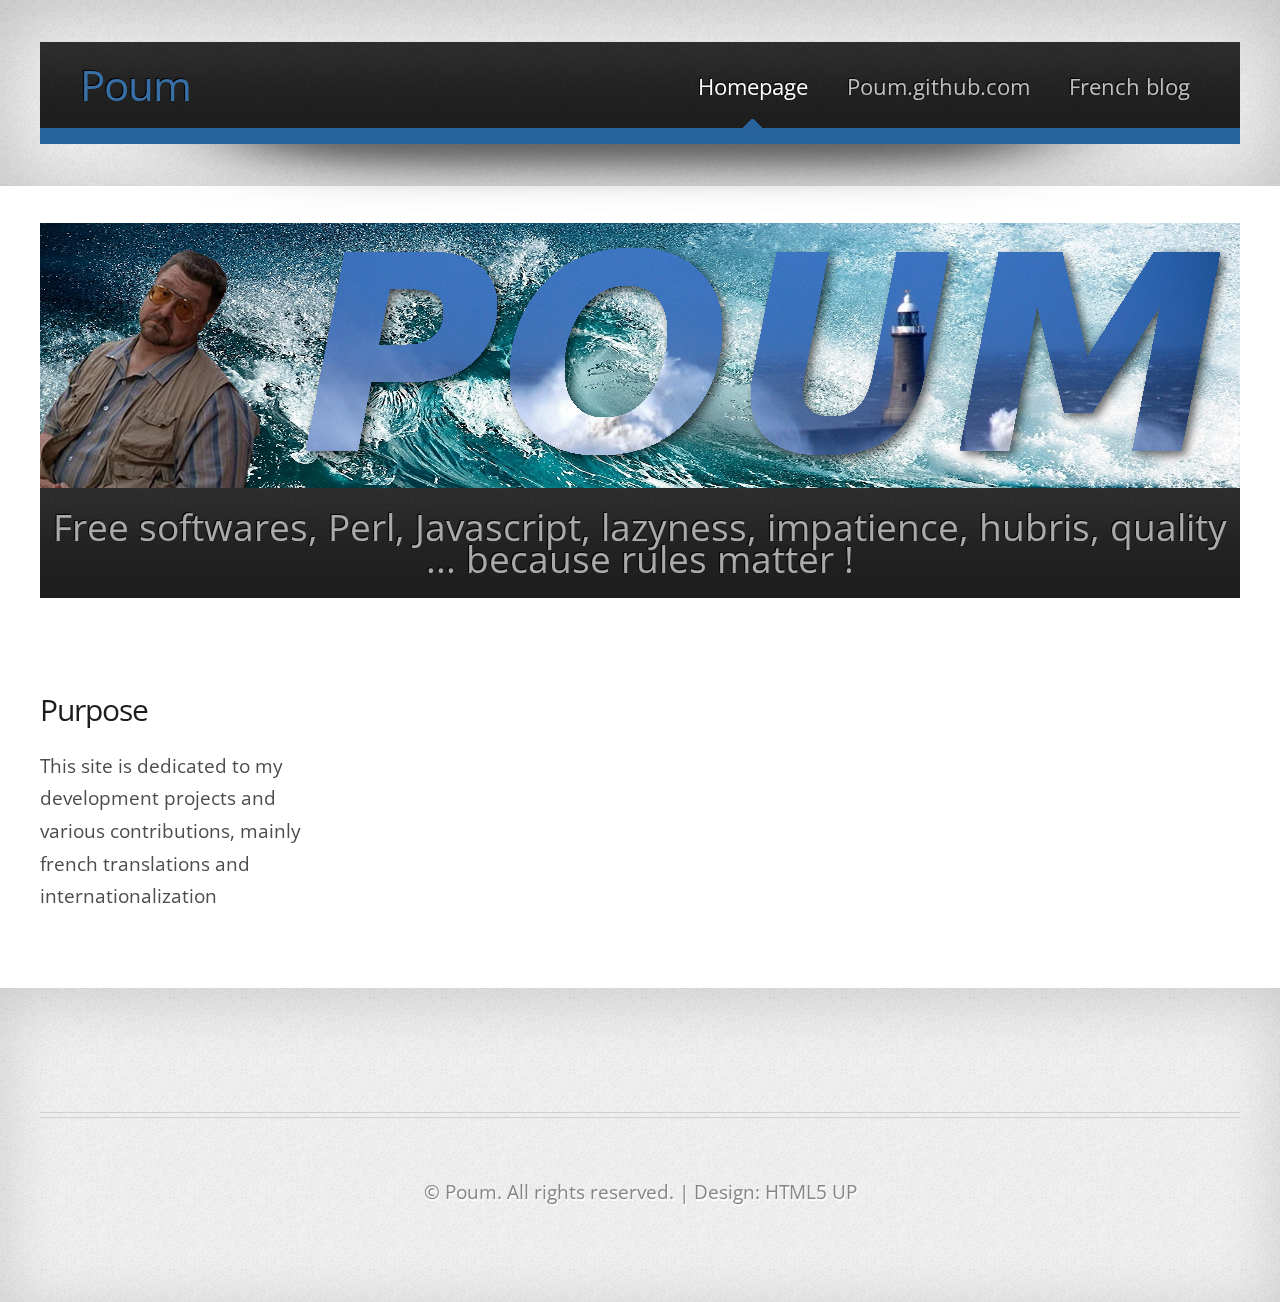
==== commit 5dc92418: "Change banner subtitle" ====
--- a/index.html
+++ b/index.html
@@ -63,7 +63,7 @@
 								<div id="banner">
 									<a href="#"><img src="images/banner.jpg" alt="" /></a>
 									<div class="caption">
-										<span><strong>Poum</strong>: Free softwares, Perl, Javascript, lazyness, software quality ... because rules matter !</span>
+										<span>Free softwares, Perl, Javascript, lazyness, impatience, hubris, quality ... because rules matter !</span>
                   <!--
 										<a href="#" class="button">Find Out More!</a>
                   -->
--- a/css/style-desktop.css
+++ b/css/style-desktop.css
@@ -56,7 +56,7 @@
 		{
 			font-size: 2.25em;
 			letter-spacing: -1px;
-			color: #fff;
+			color: #386fa7;
 		}
 		
 		#logo span
@@ -239,4 +239,4 @@
 		.subpage section, .subpage article
 		{
 			margin: 0 0 2em 0;
-		}+		}
